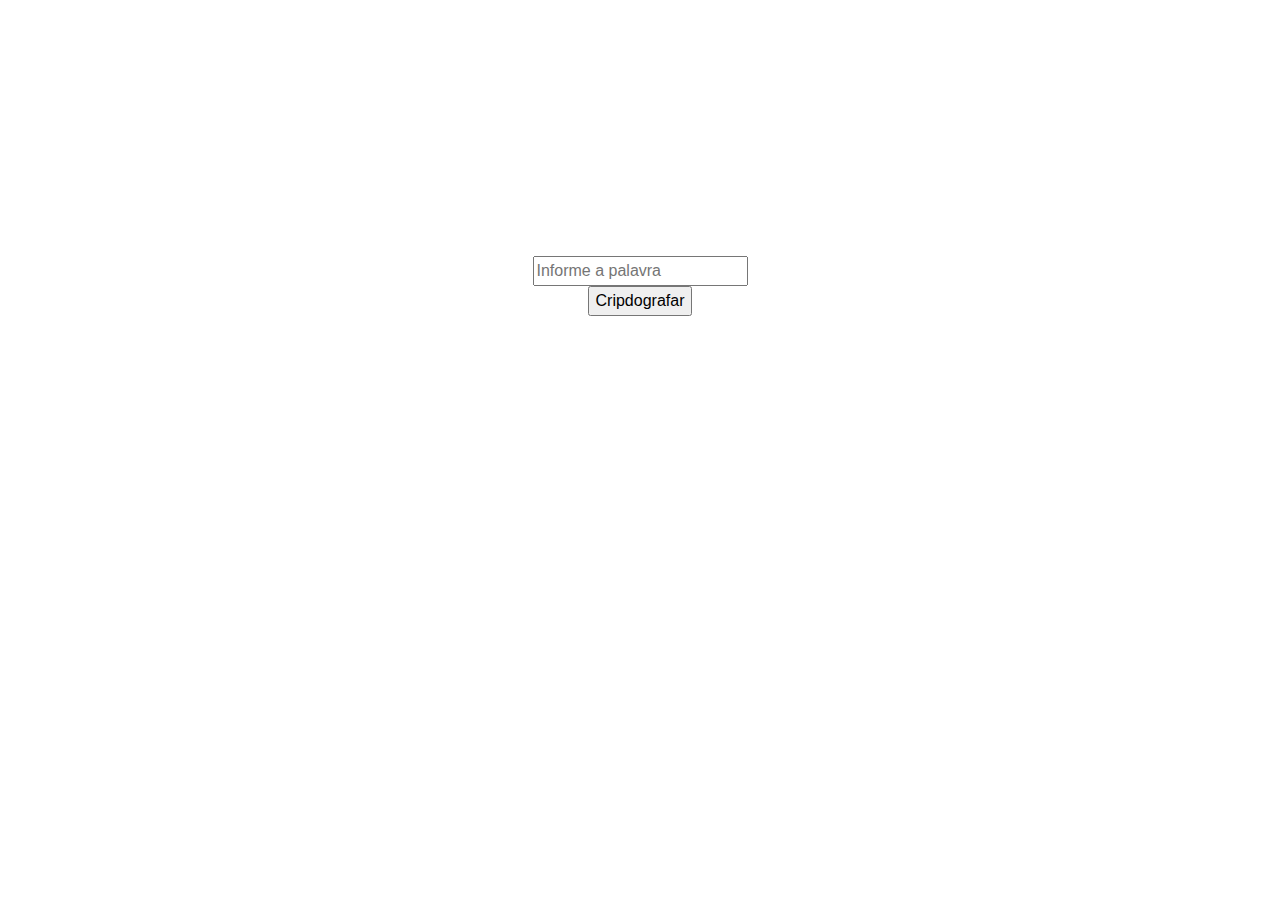
==== cripto/Cripto/index.html @ 55292812 "Add files via upload" ====
<!DOCTYPE html>
<html lang="en">
<head>
    <meta charset="UTF-8">
    <meta name="viewport" content="width=device-width, initial-scale=1.0">
    <meta http-equiv="X-UA-Compatible" content="ie=edge">
    <link rel="stylesheet" href="./css/style.css">
    <link rel="stylesheet" href="https://cdn.jsdelivr.net/npm/bootstrap@4.3.1/dist/css/bootstrap.min.css" integrity="sha384-ggOyR0iXCbMQv3Xipma34MD+dH/1fQ784/j6cY/iJTQUOhcWr7x9JvoRxT2MZw1T" crossorigin="anonymous">
    <script src="./js/main.js"></script>
    <title>Criptografia</title>
</head>
<body>
    <div class="text-center">
        <input type="text" id="text" placeholder="Informe a palavra"><br/>
        <input type="button" id="btn" value="Cripdografar" onclick="criptografar()"><br/>
        <div id="results">
            <label id="res2"></label><br/>
            <label id="res"></label>
        </div>
    </div>
</body>
</html>
---- cripto/Cripto/css/style.css ----
body {
   padding: 20%;
}
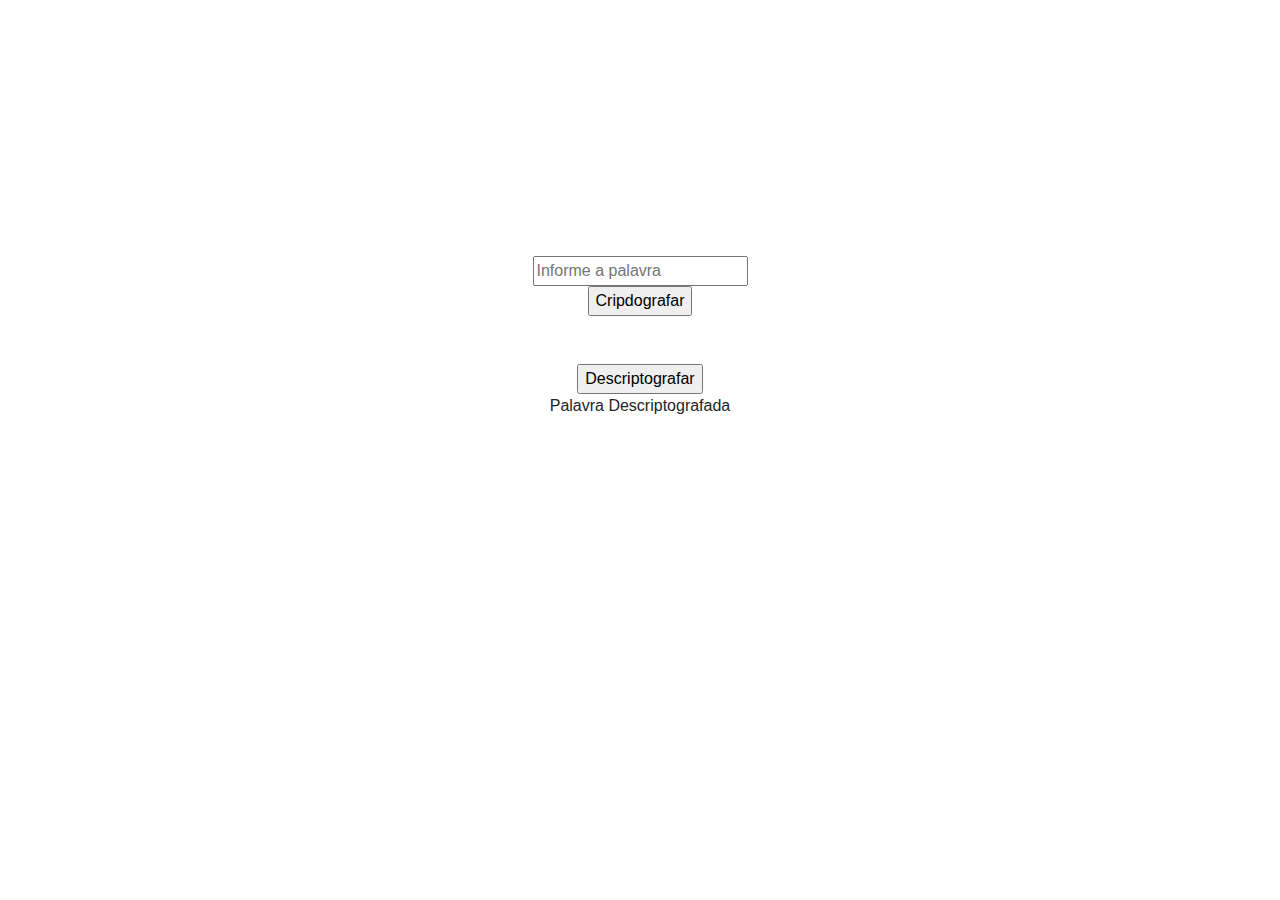
==== commit 8d13a217: "Add files via upload" ====
--- a/cripto/Cripto/index.html
+++ b/cripto/Cripto/index.html
@@ -17,6 +17,11 @@
             <label id="res2"></label><br/>
             <label id="res"></label>
         </div>
+        <div>
+            <input type="button" id="btn_desctipto" value="Descriptografar" onclick="descriptografar()"><br/>
+            <label>Palavra Descriptografada</label><br/>
+            <label id="rcripto"></label>
+        </div>
     </div>
 </body>
 </html>